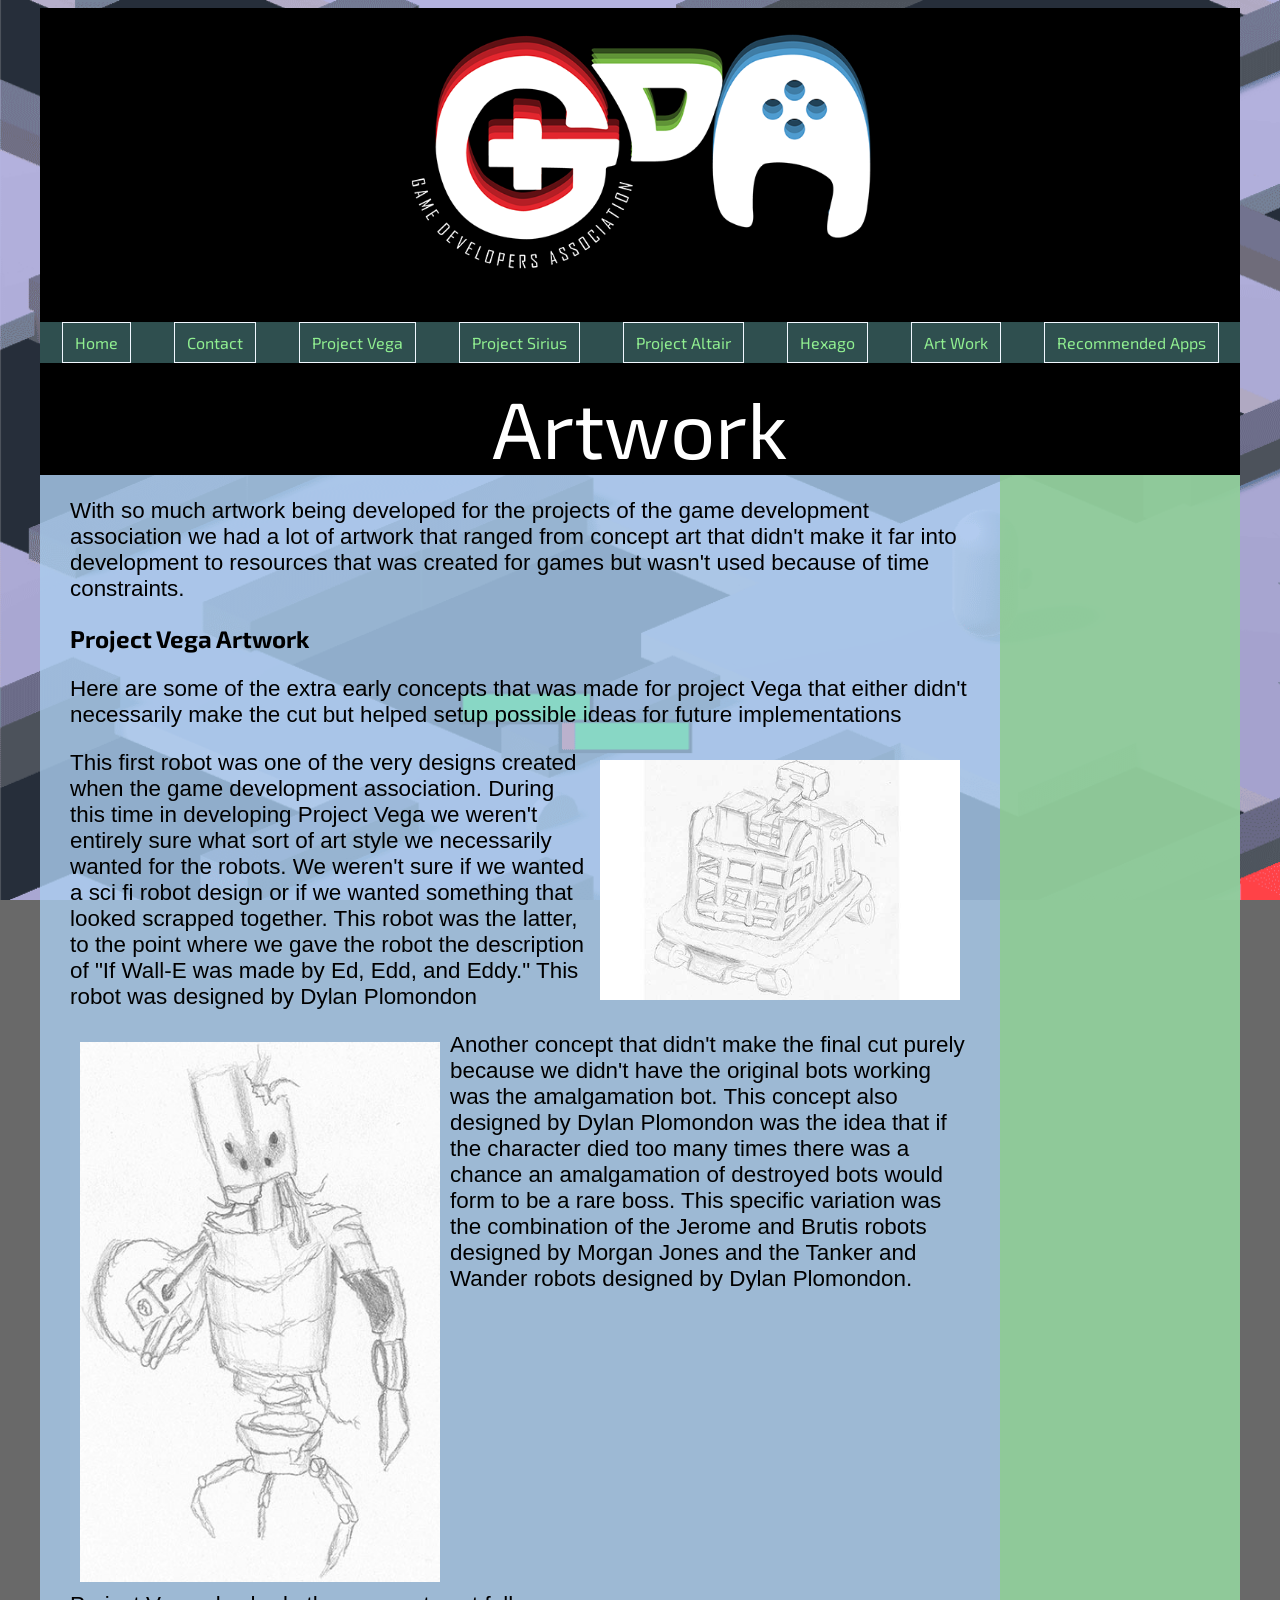
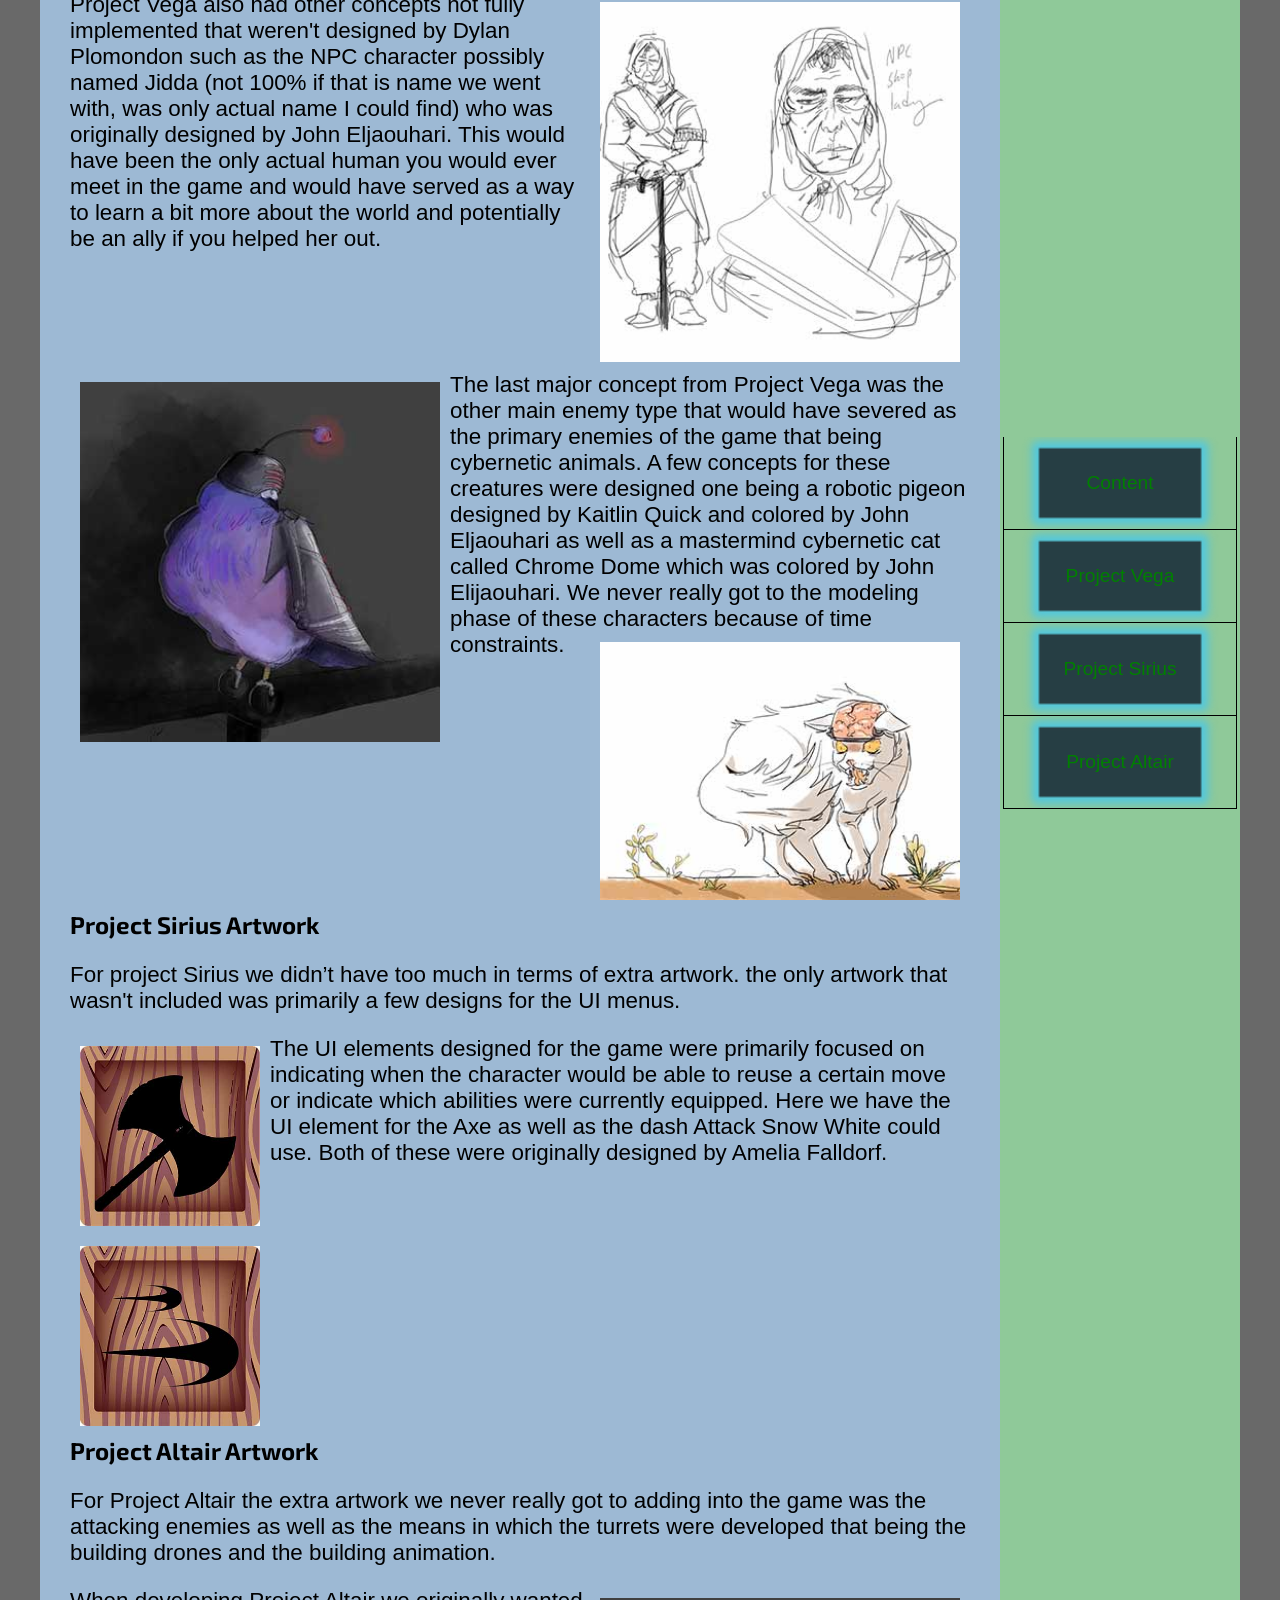
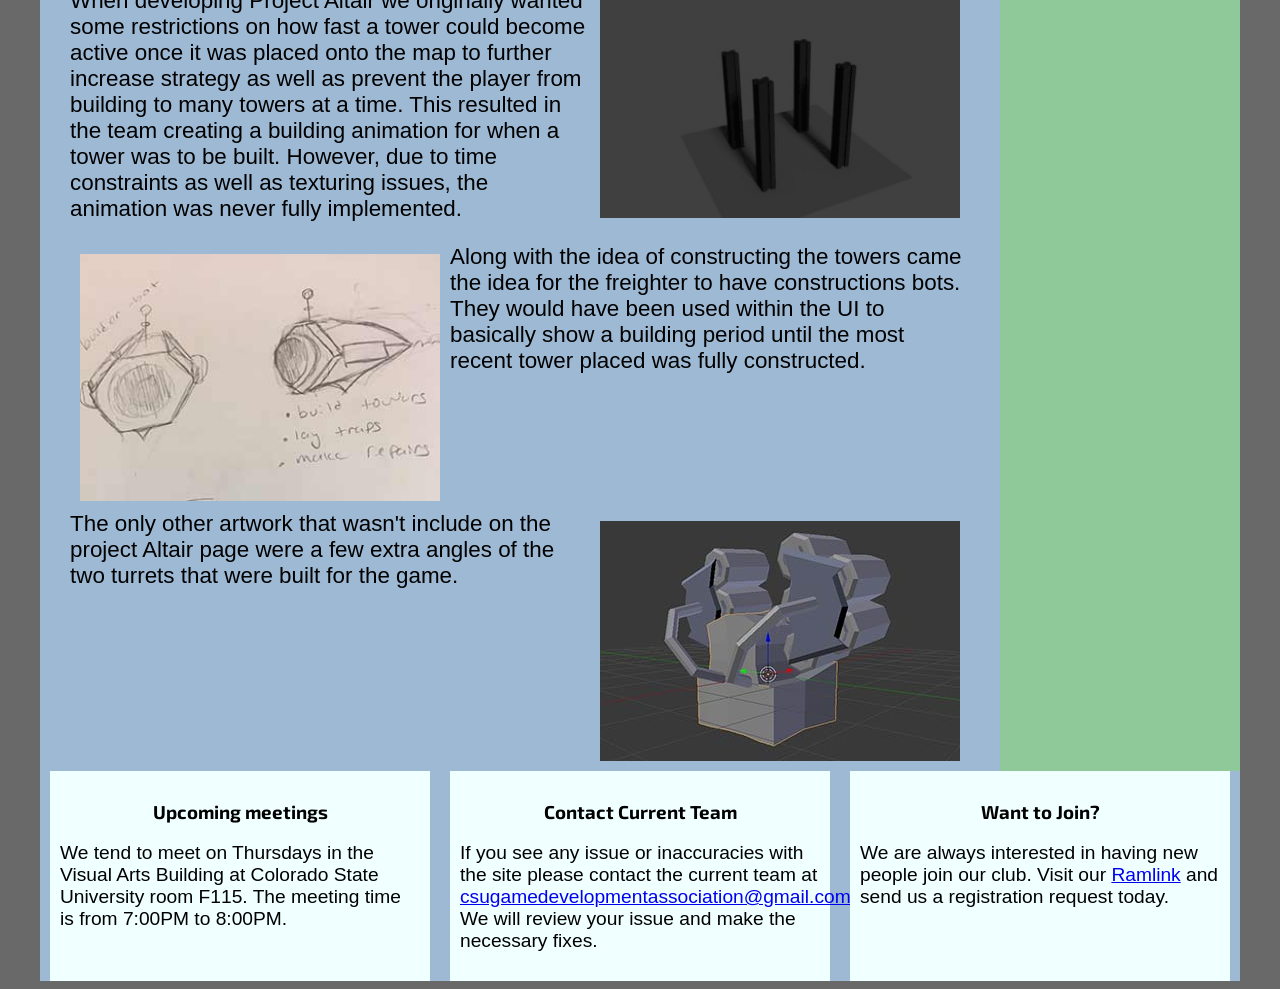
==== artwork.html @ f7cbad41 "Added new files for the new website as well as renamed some of the old folders This first Commit is " ====
<!doctype html>
<html lang="en">
<head>
	<meta charset="utf-8">
	<title>Game Development Association | Artwork </title>
	<link rel="stylesheet" type="text/css" href="css/large-size.css">
	<link rel="stylesheet" type="text/css" href="css/small-size.css"  media="only screen and (max-width:700px)">
	<meta name="viewport" content="width=device-width, initial-scale=1">
	
	<link href="https://fonts.googleapis.com/css?family=Exo+2:400,400i,700,700i&display=swap" rel="stylesheet">
	
    <script src="https://ajax.googleapis.com/ajax/libs/jquery/3.1.1/jquery.min.js"></script>
</head>
<body class = "vega-background">
   
<script>

	$( document ).ready(function() {
		  $( ".cross" ).hide();
	$( ".menu" ).hide();
	$( ".hamburger" ).click(function() {
	$( ".menu" ).slideToggle( "slow", function() {
	$( ".hamburger" ).hide();
	$( ".cross" ).show();
	});
	});
	
	$( ".cross" ).click(function() {
	$( ".menu" ).slideToggle( "slow", function() {
	$( ".cross" ).hide();
	$( ".hamburger" ).show();
	});
	});
			});

    </script>
    <div id="wrapper" class="navbar">
        <header>
        <a href="index.html"><img src = "images/gda_logo_white.png" alt = "Game Development Association"></a>
            <div class="offscreen"><a href="#content">Skip Navigation</a> </div>
        <nav>
		    <ul>
			 
			    <li><a href="index.html">Home</a></li>
                <li><a href="contact.html">Contact</a></li>
			    <li><a href="project-vega.html">Project Vega</a></li>
			    <li><a href="project-sirius.html">Project Sirius</a></li>
			    <li><a href="project-altair.html">Project Altair</a></li>
			    <li><a href="hexago.html">Hexago</a></li>
			    <li><a href="artwork.html">Art Work</a></li>
			    <li><a href="recommended-apps.html">Recommended Apps</a></li>
		    
		    </ul>
	    </nav>
       <div id="mobile">
		<button class="hamburger">&#x2261;</button>
		<button class="cross">x</button>
	</div>
    
	<div class="menu">
	
		<ul>
			<li><a href="index.html">Home</a></li>
                <li><a href="contact.html">Contact</a></li>
			    <li><a href="project-vega.html">Project Vega</a></li>
			    <li><a href="project-sirius.html">Project Sirius</a></li>
			    <li><a href="project-altair.html">Project Altair</a></li>
			    <li><a href="hexago.html">Hexago</a></li>
			    <li><a href="artwork.html">Art Work</a></li>
			    <li><a href="recommended-apps.html">Recommended Apps</a></li>
		  </ul>
    </div> 
        <div id = "project-logo">
            <p>Artwork<p>
        </div>
        </header>
        <div id="content">
            <div id = "main">
                <p class = "clear">With so much artwork being developed for the projects of the game development association we had a lot of artwork that ranged from concept art that didn't make it far into development to resources that was created for games but wasn't used because of time constraints.</p>
                
                <div id = project-vega>
                    <h2>Project Vega Artwork</h2>
                    <p class = "clear">Here are some of the extra early concepts that was made for project Vega that either didn't necessarily make the cut but helped setup possible ideas for future implementations </p>
                    <p class = "clear"><img src ="images/ScrapBot-Horizontal-sketch.jpg" alt ="Scrap bot or the Ed, Edd, and Eddy version of Wall-E" class = "float-right">This first robot was one of the very designs created when the game development association. During this time in developing Project Vega we weren't entirely sure what sort of art style we necessarily wanted for the robots. We weren't sure if we wanted a sci fi robot design or if we wanted something that looked scrapped together. This robot was the latter, to the point where we gave the robot the description of "If Wall-E was made by Ed, Edd, and Eddy." This robot was designed by Dylan Plomondon</p>
                    <p class = "clear"><img src ="images/Amalgamtion-Bot-sketch.jpg" alt ="Amalgamation bot" class = "float-left">Another concept that didn't make the final cut purely because we didn't have the original bots working was the amalgamation bot. This concept also designed by Dylan Plomondon was the idea that if the character died too many times there was a chance an amalgamation of destroyed bots would form to be a rare boss. This specific variation was the combination of the Jerome and Brutis robots designed by Morgan Jones and the Tanker and Wander robots designed by Dylan Plomondon.</p>
                    <p class = "clear"><img src ="images/hahfa-human.jpg" alt ="Human NPC Project Vega" class = "float-right">Project Vega also had other concepts not fully implemented that weren't designed by Dylan Plomondon such as the NPC character possibly named Jidda (not 100% if that is name we went with, was only actual name I could find) who was originally designed by John Eljaouhari. This would have been the only actual human you would ever meet in the game and would have served as a way to learn a bit more about the world and potentially be an ally if you helped her out.</p>
                    <p class = "clear"><img src ="images/pidgy.jpg" alt ="Pidgy cybernetic animal sketch" class = "float-left"> The last major concept from Project Vega was the other main enemy type that would have severed as the primary enemies of the game that being cybernetic animals. A few concepts for these creatures were designed one being a robotic pigeon designed by Kaitlin Quick and colored by John Eljaouhari as well as a mastermind cybernetic cat called Chrome Dome which was colored by John Elijaouhari. We never really got to the modeling phase of these characters because of time constraints.<img src ="images/chrome-dome.jpg" alt ="Chrome Dome the Cybernetic cat" class = "float-right">
                    </p>
                
                </div>
                
                
                <div id = "project-sirius" class = "clear">
                   <h2>Project Sirius Artwork</h2>
                    <p class = "clear">
                        For project Sirius we didn’t have too much in terms of extra artwork. the only artwork that wasn't included was primarily a few designs for the UI menus.
                        </p>
                        <p class = "clear"><img src ="images/AxeIcon-V2.jpg" alt ="Axe UI element" class = "small-size" class = "clear">The UI elements designed for the game were primarily focused on indicating when the character would be able to reuse a certain move or indicate which abilities were currently equipped. Here we have the UI element for the Axe as well as the dash Attack Snow White could use. Both of these were originally designed by Amelia Falldorf.</p><p class = "clear"><img src ="images/DashIcon.jpg" alt ="Dash UI element" class = "small-size"></p>
                        
                 </div>
                
                <div id = "project-altair" class = "clear">
                   <h2>Project Altair Artwork</h2>
                    <p class = "clear">For Project Altair the extra artwork we never really got to adding into the game was the attacking enemies as well as the means in which the turrets were developed that being the building drones and the building animation.</p>
                    <p class = "clear"><img src ="images/building-animation.gif" alt ="building animation for towers" class = "float-right">When developing Project Altair we originally wanted some restrictions on how fast a tower could become active once it was placed onto the map to further increase strategy as well as prevent the player from building to many towers at a time. This resulted in the team creating a building animation for when a tower was to be built. However, due to time constraints as well as texturing issues, the animation was never fully implemented.</p>
                    <p class = "clear"><img src ="images/builder-drone-designs.jpg" alt ="builder drone" class = "float-left">Along with the idea of constructing the towers came the idea for the freighter to have constructions bots. They would have been used within the UI to basically show a building period until the most recent tower placed was fully constructed. </p>
                    <p class = "clear"><img src ="images/missle-launcher-turret-back.jpg" alt ="builder drone" class = "float-right">The only other artwork that wasn't include on the project Altair page were a few extra angles of the two turrets that were built for the game.</p>
                </div>
                
                
            </div>
            
            <div id = "sidebar">
                <ul>
			        <li><div class="image-background"><a href="#content">Content</a></div></li>
                    <li><div class="image-background"><a href="#project-vega">Project Vega</a></div></li>
                    <li><div class="image-background"><a href="#project-sirius">Project Sirius</a></div></li>
                    <li><div class="image-background"><a href="#project-altair">Project Altair</a></div></li>
		        </ul>
            </div>
            
            
            
        </div>
        <a name = "test"></a>
        <div id = "footer">
            <div><h3>Upcoming meetings</h3>
            <p>We tend to meet on Thursdays in the Visual Arts Building at Colorado State University room F115. The meeting time is from 7:00PM to 8:00PM.</p></div>
            
            <div><h3>Contact Current Team</h3>
            <p> If you see any issue or inaccuracies with the site please contact the current team at <a href= "mailto:csugamedevelopmentassociation@gmail.com">csugamedevelopmentassociation@gmail.com</a>. We will review your issue and make the necessary fixes.</p></div>
            <div><h3>Want to Join?</h3>
            <p>We are always interested in having new people join our club. Visit our <a href="https://ramlink.campuslabs.com/engage/organization/gamedevelopmentassociation">Ramlink</a> and send us a registration request today.</p></div>
        </div>
    </div>
    
</body>
</html>
---- css/large-size.css ----
.float-left {
	float: left;
    width: 40%;
    display: block;
}

.float-right {
	float: right;
    width: 40%;
    display: block;
}
.navbar a:hover{
    color: aqua;
   
}
.offscreen{
  position: absolute;
  left: -1000px;
  width: 990px;
  font-size: 1px;
  line-height: 1;
}



.clear{
    clear: both;
}
.full-size{
    width: 80%;
    display: block;
    margin-left: auto;
    margin-right: auto;
}

.small-size{
    width: 20%;
    float: left;
    display: block;
}

.image-background{
    background-image: url(../images/Blue-Rectangle.png);
    background-size:cover;
    background-position: center; 
}




body{
    background-color: dimgrey;
    font-family: Arial, Helvetica, sans-serif;
}

.vega-background{
    background-image: url(../images/Background.png);
    background-size: cover;
    background-attachment: fixed;
}
.sirius-background{
    background-image: url(../images/Forest-Background.jpg);
    background-size: cover;
    background-attachment: fixed;
}
.hexago-background{
    background-image: url(../images/hexago-background.jpg);
    background-size: cover;
    background-attachment: fixed;
}
.altair-background{
    background-image: url(../images/project-altair-background.jpg);
    background-size: cover;
    background-attachment: fixed;
}

header{
    background-color: black;
    text-align: center;
    font-family: 'Exo 2', Arial, Helvetica, sans-serif;
}

header img{
    width: 40%;
}


nav{
    background-color: darkslategrey;
    
}

nav ul{
    display:flex;
    list-style-type: none;
    justify-content:space-around;
    padding: 0px;
}

nav li{
    border:solid;
    
    border-width: 1px;
    border-color: aliceblue;    
}

nav a{
    text-decoration: none;
    color: lightgreen;
    display: block;
    padding: 10px 12px 10px 12px;
    font-size: 1em;
}
#main img{
    padding: 10px;
}


#project-logo{
    text-align: center;
    color: white;
}

#project-logo p{
    font-size: 5em;
    font-style: normal;
    margin: 0px;
}
#wrapper{
    max-width: 1200px;
    background-color: rgba(171, 205, 239, .8);
    margin-left: auto;
	margin-right: auto;
}

#content{
    display: flex;
    
}

#main{
    width: 80%
        
}
#main p{
    padding-left: 30px;
    padding-right: 30px;
    font-size: 1.4em;
}

#main div{
    width: 100%
}

#main h2{
    padding-left: 30px;
    padding-right: 30px;
    font-family: 'Exo 2', Arial, Helvetica, sans-serif;
}

#sidebar{
    width: 20%;
    background-color: rgba(141, 205, 139, .8);
    align-content: center;
/*    position: fixed;*/
/*    right: 15%;*/
/*    top: 45%;*/
}

#sidebar ul{
    
    list-style-type: none;
    padding-left: 3px;
    padding-right: 3px;
    margin: 0px;
    
}

#sidebar li{
    border-bottom: solid;
    border-left: solid;
    border-right: solid;
    border-width: 1px;
    border-bottom-color: black;
    
}


#sidebar a{
    text-decoration: none;
    color: green;
    text-align: center;
    display: block;
    padding-top: 35px;
    padding-bottom: 35px;
    font-size: 1.2em;
    
    
}

#footer{
    display: flex;
    justify-content: space-around;
    
}

#footer h3{
    text-align: center;
    font-family: 'Exo 2', Arial, Helvetica, sans-serif;
}

#footer div{
    background-color: azure;
    padding: 10px;
    width: 30%;
}

#footer p{
    font-size: 1.2em;
}

.menu {
  display: none;
}

.hamburger {
  display: none;
}

.cross {
	display: none
}
---- css/small-size.css ----
nav{
    display: none;
}


/* Styles for hamburger menu */

#mobile button {
  display: block;
  margin: 0 auto;
  padding-bottom: 3px;
}

.hamburger {
	display: block;
	background: none;
	color: #fff;
	border: none;
	font-size: 2em;
	font-weight: bold;
	cursor: pointer;
	outline: none;
	z-index: 2000;
}

.cross {
	display: block;
	background: none;
	color: #fff;
	border: none;
	font-size: 2em;
	font-weight: bold;
	cursor: pointer;
	outline: none;
	z-index: 2000;
}

.menu {
  z-index: 1000;
  font-weight: bold;
  width: 97%; 
  background: #f1f1f1;
  position: absolute;
  text-align: center; 
}

.menu ul {
  margin: 0;
  padding: 0;
  list-style-type: none;
}

.menu li {
  background: #ffffff;
  padding: 15px 0;
  border-bottom: #dddddd 1px solid;
}

.menu li:hover {
  background: #ffffff;
}

.menu a {
  text-decoration: none;
  color: #006;
}
.menu a:hover {
  color: #666;
}

#main{
    width: 100%;
}

#sidebar{
    display: none;
}

#footer{
    display: block;
    
}
#footer div{
    background-color: azure;
    padding: 10px;
    width: 90%;
    margin: auto;
}
#main img{
    max-width: 350px;
    width: 90%;
    margin: auto;
}
.float-left {
    float: none;
    max-width: 350px;
    width: 90%;
    display: block;
}

.float-right {
    float: none;
    max-width: 350px;
    width: 90%;
    display: block;
}
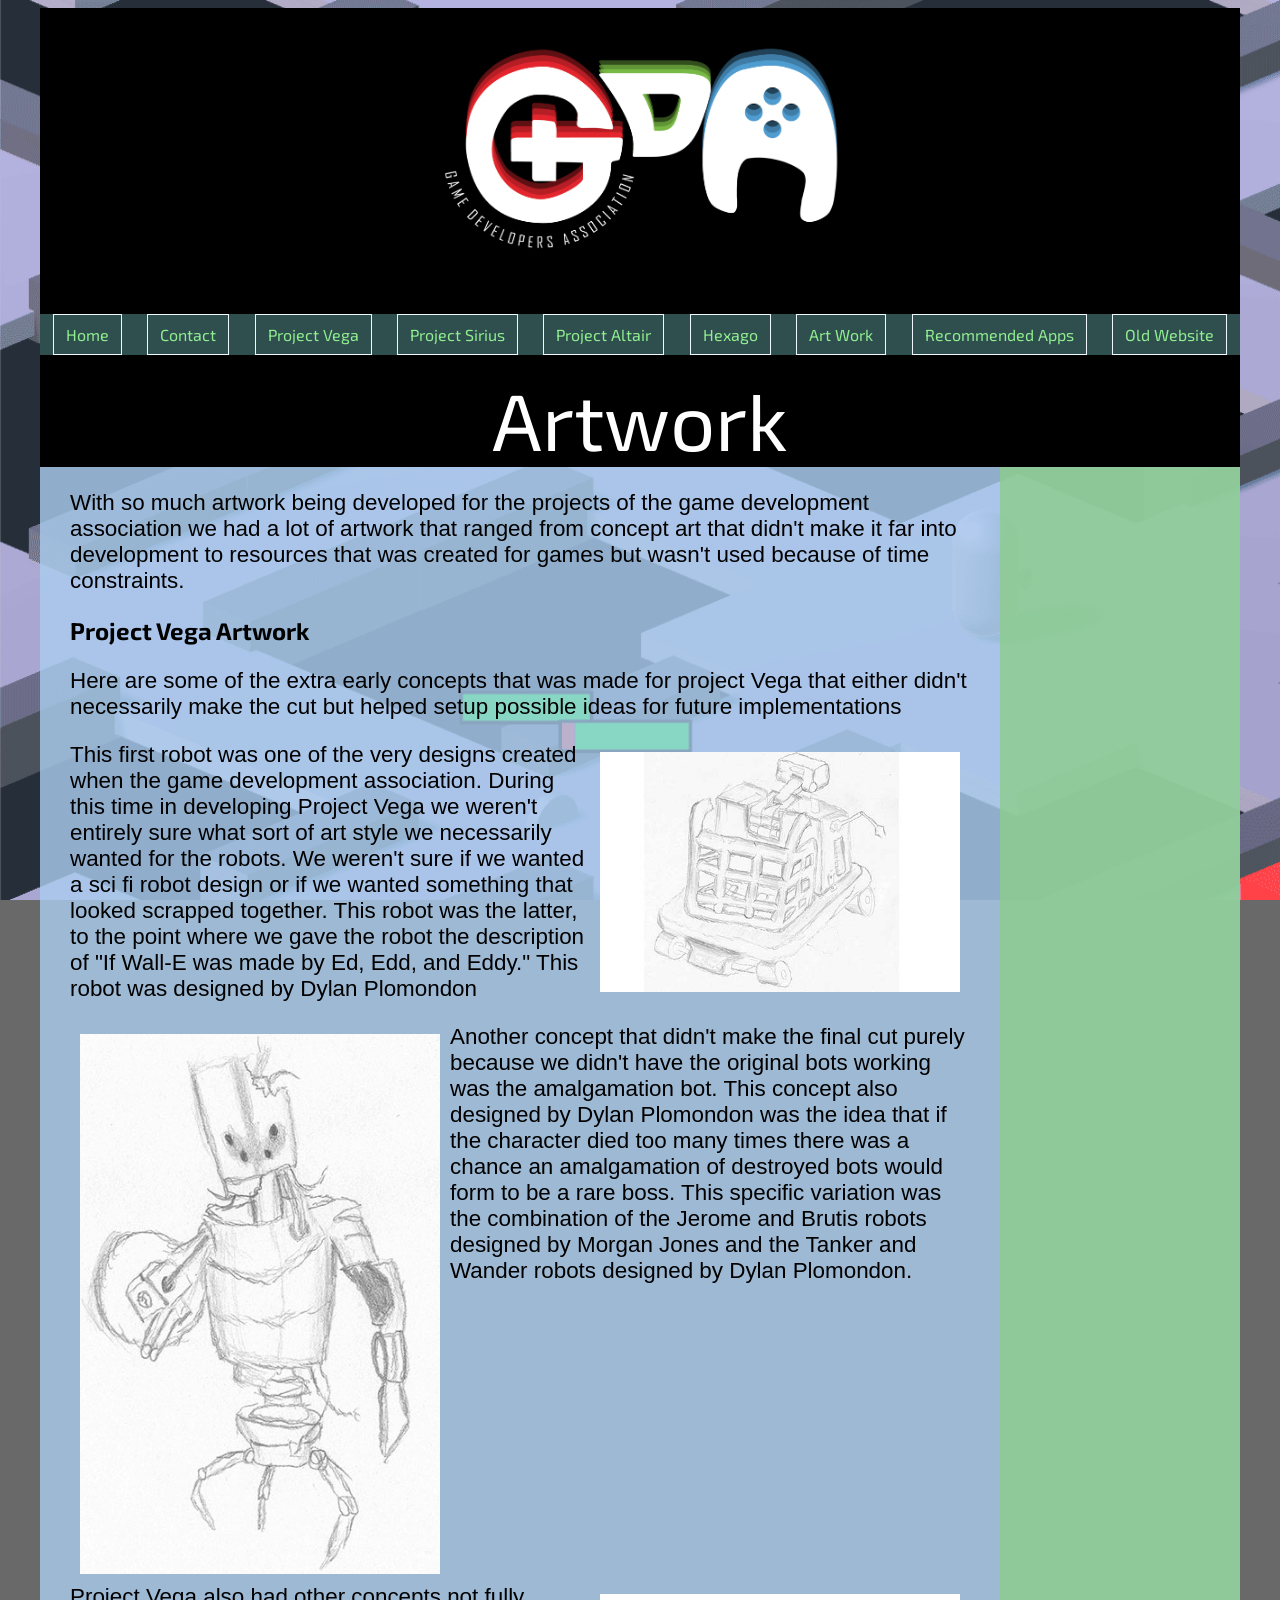
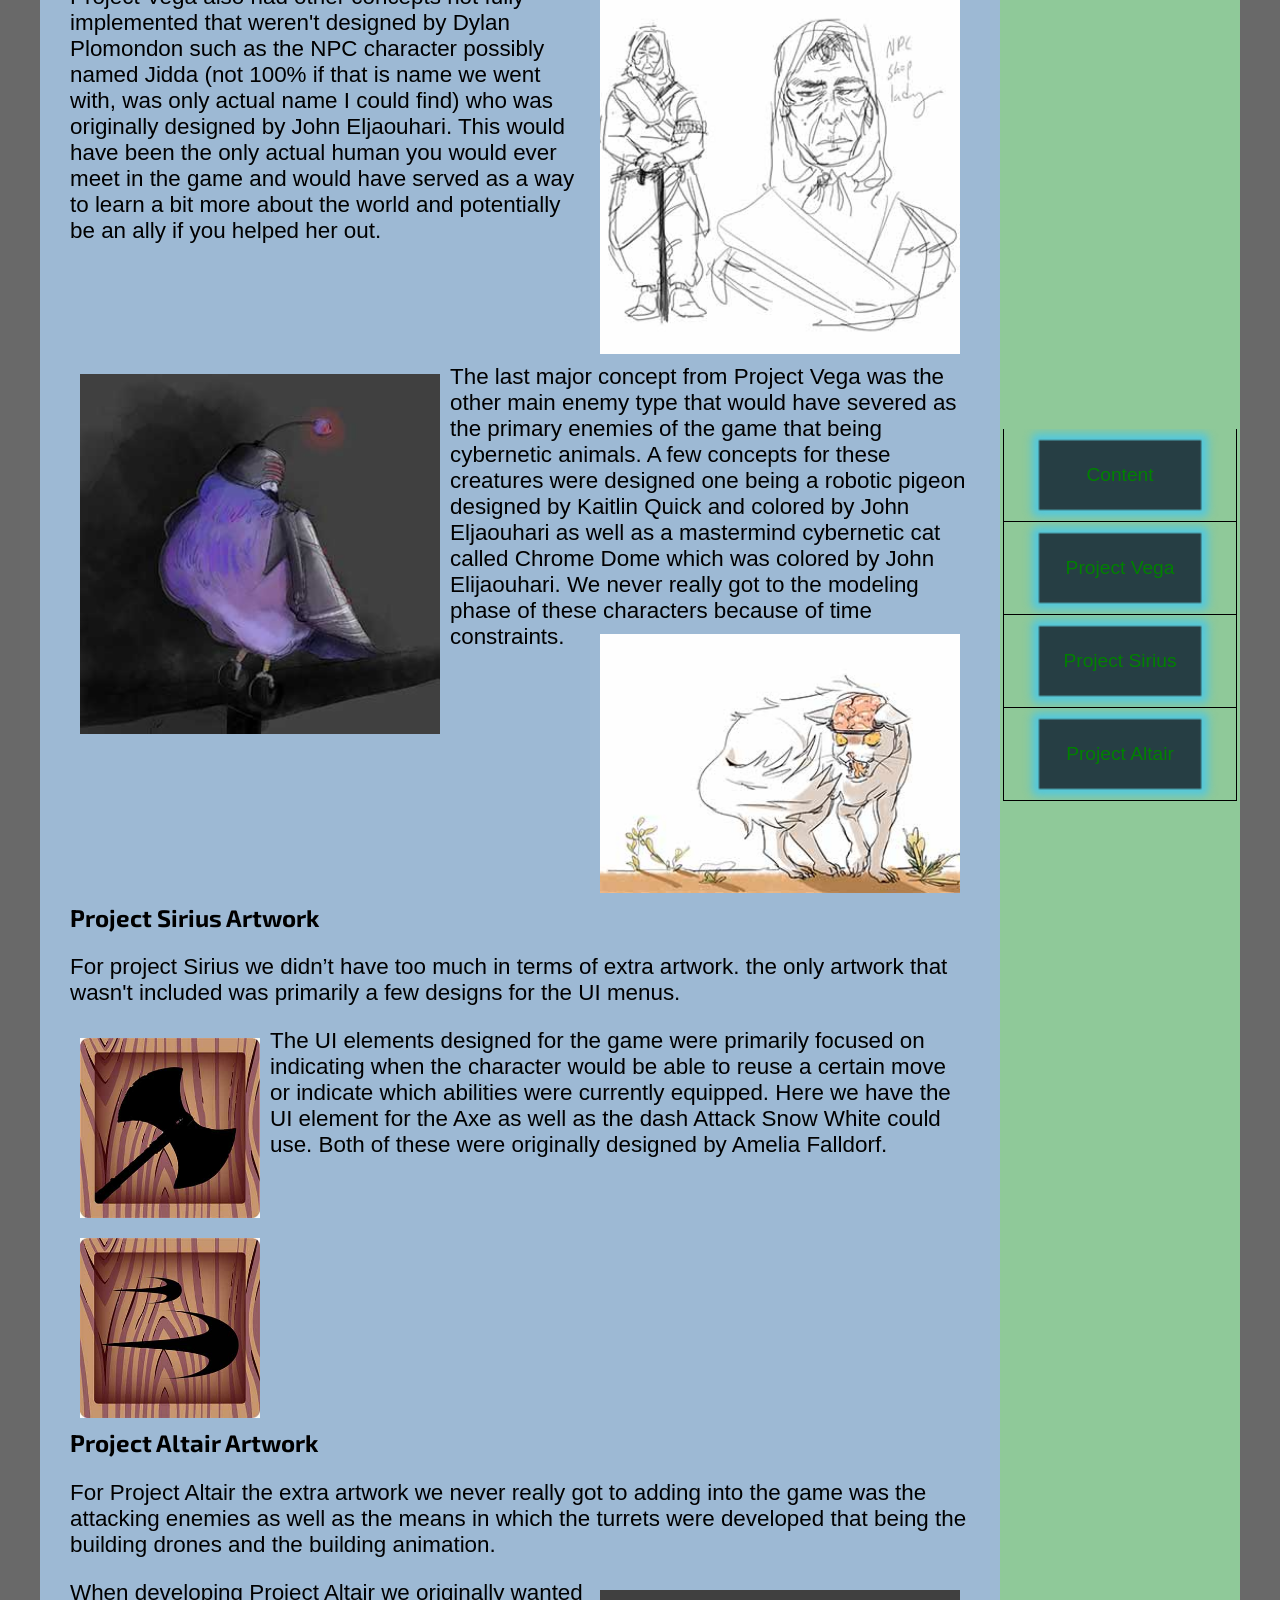
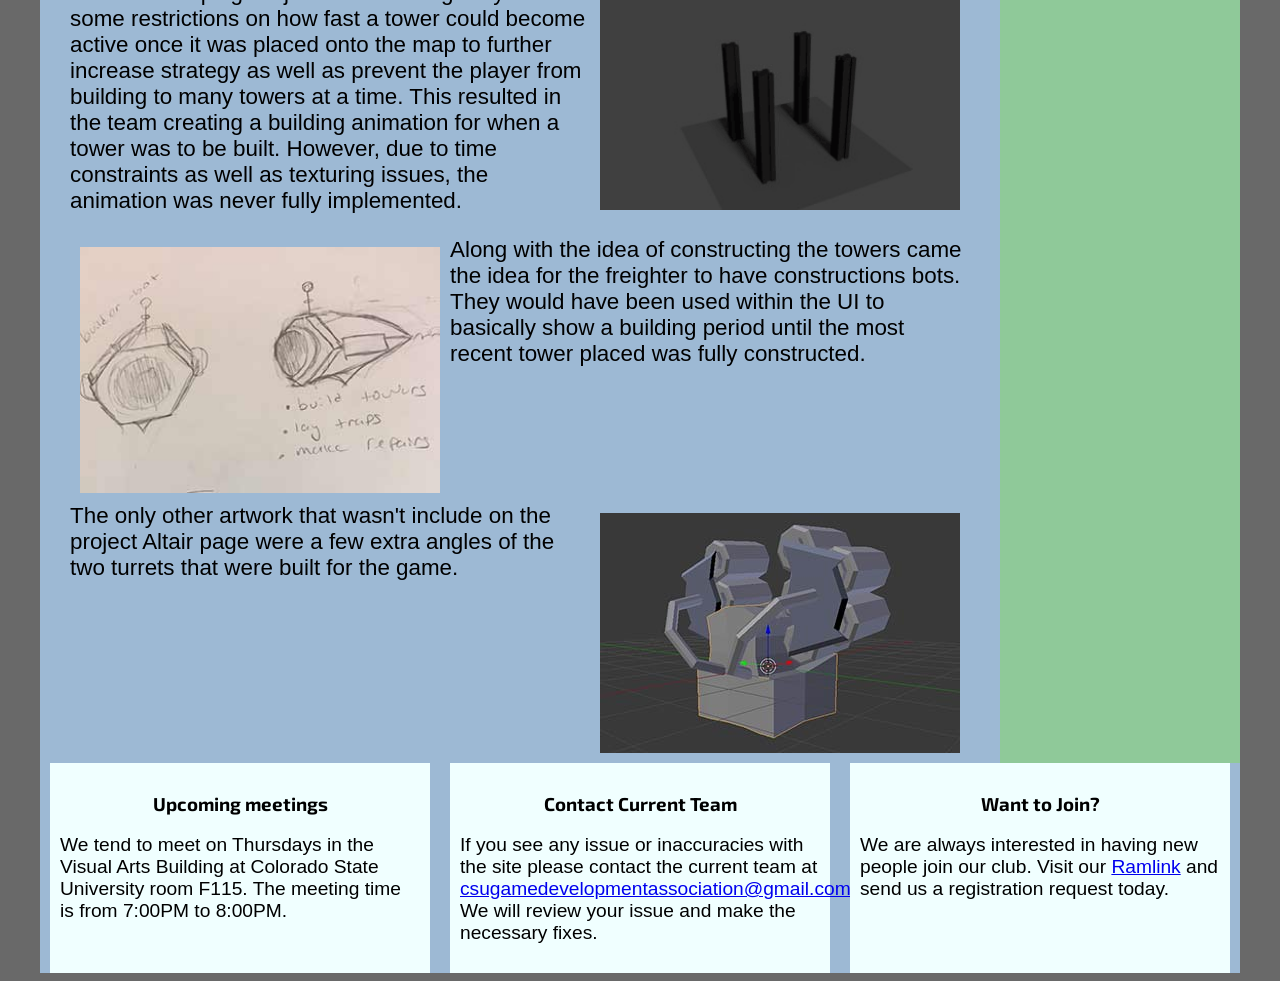
==== commit 1cf7da64: "Properly Linked the websites together Redid the links of the new website to support hosting the old " ====
--- a/artwork.html
+++ b/artwork.html
@@ -49,6 +49,7 @@
 			    <li><a href="hexago.html">Hexago</a></li>
 			    <li><a href="artwork.html">Art Work</a></li>
 			    <li><a href="recommended-apps.html">Recommended Apps</a></li>
+                <li><a href="oldindex.html">Old Website</a></li>
 		    
 		    </ul>
 	    </nav>
@@ -68,6 +69,7 @@
 			    <li><a href="hexago.html">Hexago</a></li>
 			    <li><a href="artwork.html">Art Work</a></li>
 			    <li><a href="recommended-apps.html">Recommended Apps</a></li>
+                <li><a href="oldindex.html">Old Website</a></li>
 		  </ul>
     </div> 
         <div id = "project-logo">
